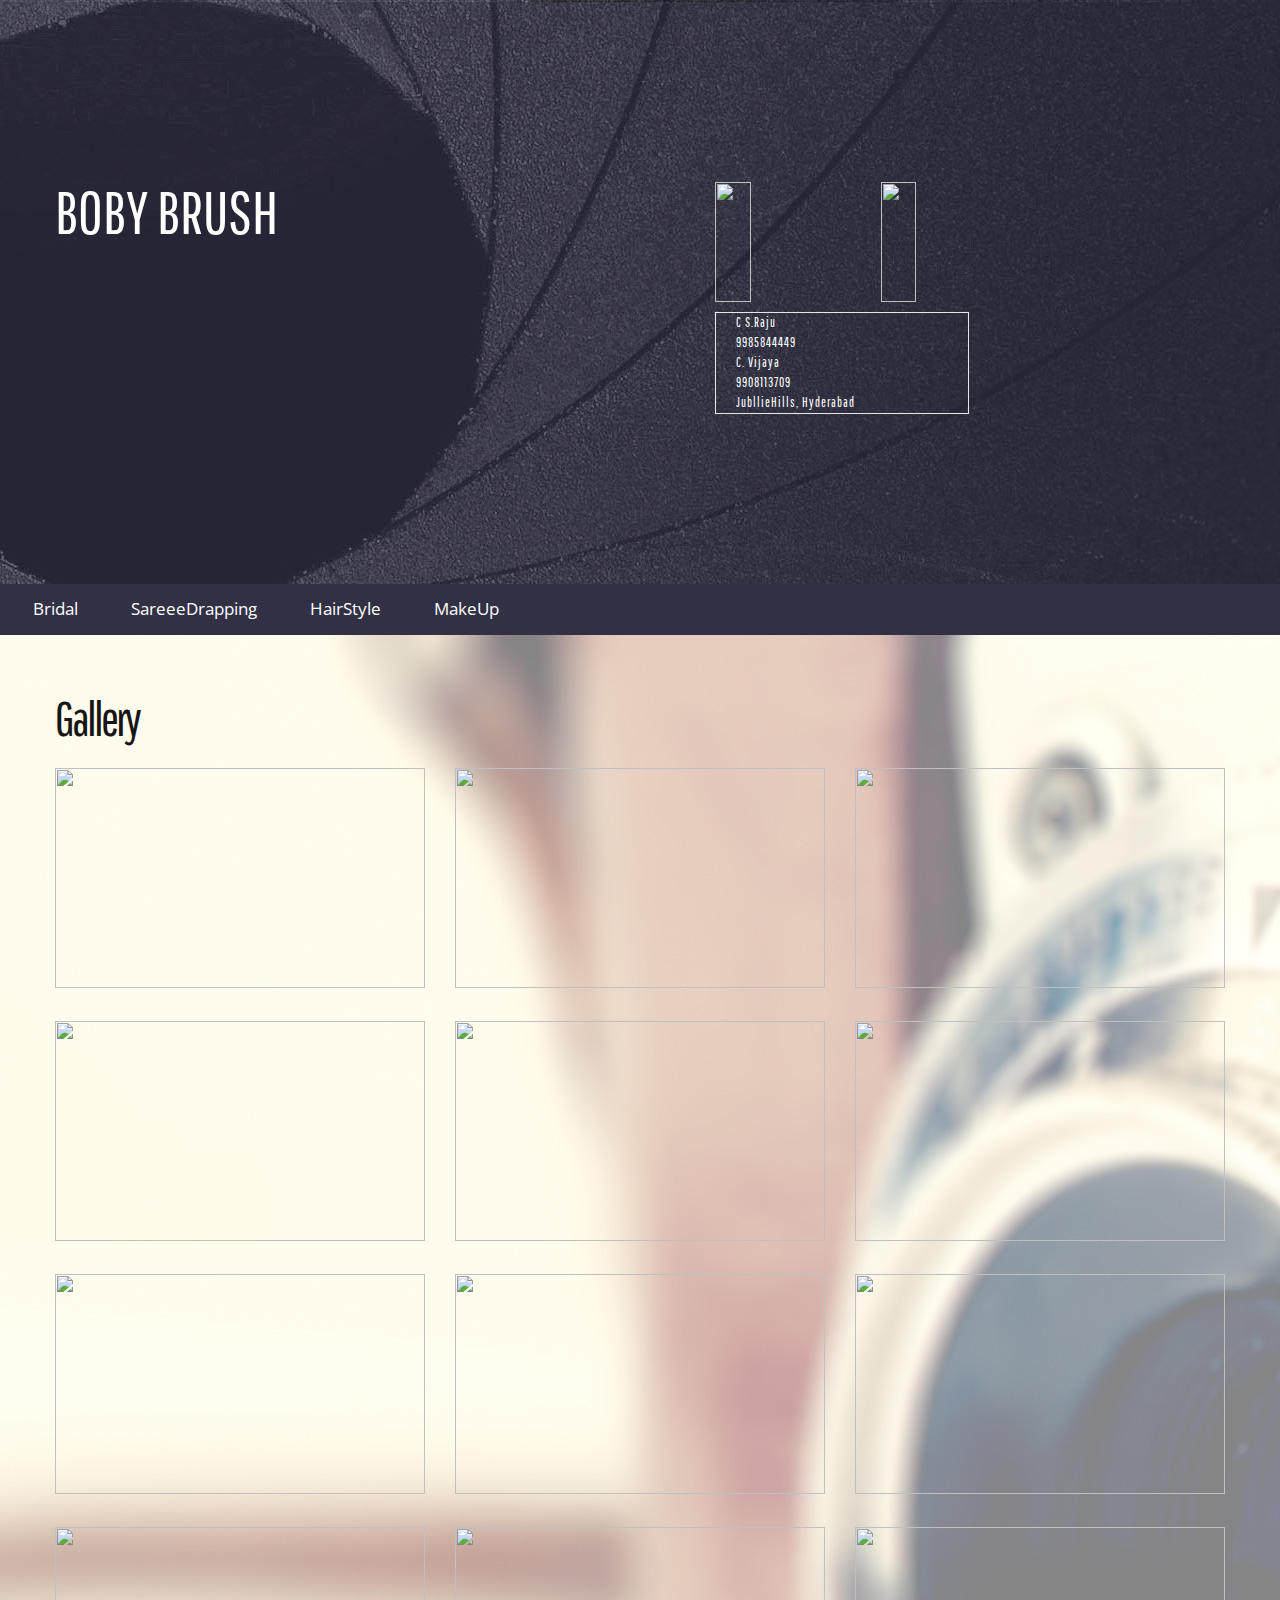
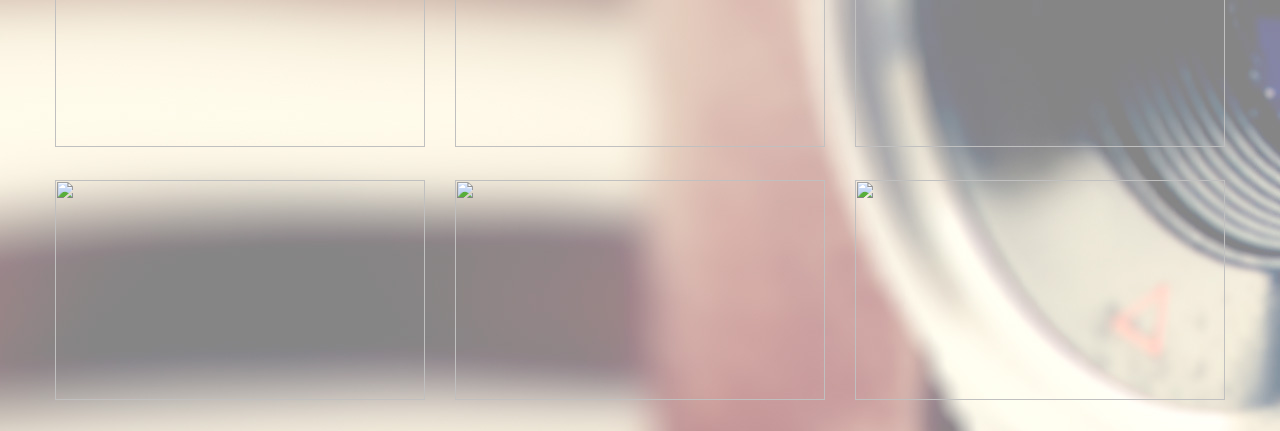
==== gallery.html @ f6bac2ec "update" ====
<!DOCTYPE html>
<html lang="en">
<head>
<title>Boby Brush</title>
<meta charset="utf-8">
<meta name = "format-detection" content = "telephone=no" />
<link rel="icon" href="images/favicon.ico">
<link rel="shortcut icon" href="images/favicon.ico" />
<link rel="stylesheet" href="css/touchTouch.css">

<link rel="stylesheet" href="css/style.css">
<script src="js/jquery.js"></script>
<script src="js/jquery-migrate-1.1.1.js"></script>
<script src="js/jquery.easing.1.3.js"></script>
<script src="js/script.js"></script> 
<script src="js/superfish.js"></script>
<script src="js/jquery.equalheights.js"></script>
<script src="js/jquery.mobilemenu.js"></script>
<script src="js/tmStickUp.js"></script>
<script src="js/jquery.ui.totop.js"></script>
<script src="js/touchTouch.jquery.js"></script>

<script>
 $(window).load(function(){
  <!-- $().UItoTop({ easingType: 'easeOutQuart' }); -->
  $('#stuck_container').tmStickUp({}); 
    $('.gallery .gall_item').touchTouch();
 }); 

</script>

<style >
@media (min-width: 900px) {
  .menubar {
    font-size: 1.2em;
  }
}
.menubar {
  padding: 0.5em;
  <!-- background: #eee; -->
  min-height: 2em;
  line-height: 1em;
}
.menubar > ul {
  transition: max-height 0.25s linear;
}
.menubar ul {
  margin: 0;
  padding: 0;
  <!-- text-align: center; -->
}
.menubar li {
  transition: visibility .25s linear;
  display: inline-block;
  color:#ffffff;
  border: 1px solid #323045; 
  padding: .45em 1.1em;
  margin: 0 .3em;
  position: relative;
}
@media (min-width: 651px) {
  .menubar li ul {
    display: none;
    position: absolute;
    top: 100%;
    margin-top: 1px;
    left: -1px;
    right: -1px;
  }
  .menubar li:hover ul {
    display: block;
  }
  .menubar li li {
    margin: -1px 0 0 0;
    box-sizing: border-box;
    width: 100%;
  }
}
@media (max-width: 650px) {
  .menubar > ul {
    max-height: 0;
    overflow: hidden;
    margin: 0 3.5em 0 1em;
  }
  .menubar li {
    visibility: hidden;
    display: block;
    padding: 0.5em 0.6em;
    border: none;
  }
  .menubar li ul {
    margin-top: 0.5em;
    border-left: 1px solid #000;
  }
  .menubar .navbar-handle {
    display: block;
  }
  #navbar-checkbox:checked + .menubar ul {
    max-height: 300px;
  }
  #navbar-checkbox:checked + .menubar li {
    visibility: visible;
  }
  #navbar-checkbox:checked + .menubar .navbar-handle,
  #navbar-checkbox:checked + .menubar .navbar-handle:after,
  #navbar-checkbox:checked + .menubar .navbar-handle:before {
    border-color: #aaa;
  }
}
.navbar-checkbox {
  display: none;
}
.navbar-handle {
  display: none;
  cursor: pointer;
  position: relative;
  font-size: 45px;
  padding: .5em 0;
  height: 0;
  width: 1.66666667em;
  border-top: 0.13333333em solid;
}
.navbar-handle:before,
.navbar-handle:after {
  position: absolute;
  left: 0;
  right: 0;
  content: ' ';
  border-top: 0.13333333em solid;
}
.navbar-handle:before {
  top: 0.37777778em;
}
.navbar-handle:after {
  top: 0.88888889em;
}
.menubar {
  position: absolute;
  top: 0;
  left: 0;
  right: 0;
  background:#323045;
  min-height:25px;
}
.menubar .navbar-handle {
  position: absolute;
  font-size: 1.2em;
  top: 0.7em;
  right: 12px;
  z-index: 10;
}
</style>

<!--[if lt IE 8]>
 <div style=' clear: both; text-align:center; position: relative;'>
   <a href="http://windows.microsoft.com/en-US/internet-explorer/products/ie/home?ocid=ie6_countdown_bannercode">
     <img src="http://storage.ie6countdown.com/assets/100/images/banners/warning_bar_0000_us.jpg" border="0" height="42" width="820" alt="You are using an outdated browser. For a faster, safer browsing experience, upgrade for free today." />
   </a>
</div>
<![endif]-->
<!--[if lt IE 9]>
<script src="js/html5shiv.js"></script>
<link rel="stylesheet" media="screen" href="css/ie.css">
<![endif]-->
</head>

<body style="overflow-x:hidden;">
<!--==============================
              header
=================================-->
<header>
  <div class="header_top">
	<div class="container">
      <div class="row">
        <div class="grid_6">
          <h1 class="title-font"><a href="index.html"> BOBY BRUSH </a></h1>
        </div> 
		<div class="grid_6">
			<div class="grid_6">
				<div class="grid_6">
					<img style="width:25%;height:120px" src="http://googledrive.com/host/0B6tx7vmi_rpMfkw0blh6T3B3YUpQeHIwXzhiaUFUVEtDXzZPM3lPa1MtZEpoYnJlV21MSVk/raju.jpg" alt="">
					<img style="width:25%;height:120px;margin-left:20px" src="http://googledrive.com/host/0B6tx7vmi_rpMfkw0blh6T3B3YUpQeHIwXzhiaUFUVEtDXzZPM3lPa1MtZEpoYnJlV21MSVk/vijaya.jpg" alt="">
				</div>
				
			</div>
			
			<div class="grid_6" style="margin-top:10px;">
				<div class="grid_6 box-width" style="border:1px solid #e7e7e7;width:252px">
					<div style="padding-left:20px">
						<h4 style="font-size:13px;color:#ffffff;letter-spacing:1px;"> C S.Raju </h4>
						<h4 style="font-size:13px;color:#ffffff;letter-spacing:1px;"> 9985844449 </h4>
						<h4 style="font-size:13px;color:#ffffff;letter-spacing:1px;"> C. Vijaya </h4>
						<h4 style="font-size:13px;color:#ffffff;letter-spacing:1px;"> 9908113709 </h4>
						<h4 style="font-size:13px;color:#ffffff;letter-spacing:1px;"> JubllieHills, Hyderabad </h4>
					</div>
				</div>
				
			</div>

			<!-- <div class="grid_8">
				<div class="" style="margin:0 0 15px 0">
			      <img style="width:30%;height:100px" src="http://googledrive.com/host/0B5HhJyLwKi3xfjRhU2ZtYl96SXRRcUVjbVJxME14ZWlCSVJoZlFFZ0NIcmtBQWNzVEJwSmc/img1_1.jpg" alt="">
		        </div>
			</div> -->
        </div> 
		
		<!-- <div class="grid_6">
          <div class="grid_3">
			<div class="" style="margin:0 0 15px 0">
			   <img style="width:30%;height:100px" src="http://googledrive.com/host/0B5HhJyLwKi3xfjRhU2ZtYl96SXRRcUVjbVJxME14ZWlCSVJoZlFFZ0NIcmtBQWNzVEJwSmc/img1_1.jpg" alt="">
		    </div>
		    <div class="" style="margin:0 0 15px 0">
			  <img style="width:30%;height:100px" src="http://googledrive.com/host/0B5HhJyLwKi3xfjRhU2ZtYl96SXRRcUVjbVJxME14ZWlCSVJoZlFFZ0NIcmtBQWNzVEJwSmc/img1_1.jpg" alt="">
		    </div>
		  </div>
		  <div class="grid_3">
			ajdjsadj
		  </div>
        </div> -->
		
      </div>
    </div>
  </div>
  
  <section id="stuck_container">
  <!--==============================
              Stuck menu
  =================================-->
    <div class="container">
      <div class="row">
        <div class="grid_12 ">
          <h1 class="logo">
            <a href="">
              
            </a>
          </h1>
          <input type="checkbox" id="navbar-checkbox" class="navbar-checkbox">
			<nav class="menubar">
			  <ul>
				<a href="index.html"><li>Bridal</li></a>
				<a href="sareedrapping.html"><li >SareeeDrapping</li></a>
				<a href="hairstyle.html"><li>HairStyle</li></a>
				<a href="makeup.html"><li>MakeUp</li></a>
				
			  </ul>
			  
			  <label for="navbar-checkbox" class="navbar-handle"></label>
			</nav>       
         <div class="clear"></div>  
        </div>
     </div> 
    </div> 
  </section>
</header>
<!--=====================
          Content
======================-->
<section id="content" class="gallery"><div class="ic"></div>
  <div class="container">
    <div class="row">
      <div class="grid_12">
        <h2>Gallery</h2>
      </div>
      <div class="grid_4">
        <div class="box">
          <a href="http://googledrive.com/host/0B6tx7vmi_rpMflJFUjZRNm1vQ21rSHdTNVNULWFaOVdYZVpmS0I2dkpHMkYySFN5eGpsNWs/1.jpg" class="gall_item">
			<img style="width:100%;height:220px" src="http://googledrive.com/host/0B6tx7vmi_rpMflJFUjZRNm1vQ21rSHdTNVNULWFaOVdYZVpmS0I2dkpHMkYySFN5eGpsNWs/1.jpg" alt=""><span></span>
          </a>
        </div>
      </div>
      <div class="grid_4">
        <div class="box">
          <a href="http://googledrive.com/host/0B6tx7vmi_rpMflJFUjZRNm1vQ21rSHdTNVNULWFaOVdYZVpmS0I2dkpHMkYySFN5eGpsNWs/2.jpg" class="gall_item">
			<img style="width:100%;height:220px" src="http://googledrive.com/host/0B6tx7vmi_rpMflJFUjZRNm1vQ21rSHdTNVNULWFaOVdYZVpmS0I2dkpHMkYySFN5eGpsNWs/2.jpg" alt=""><span></span>
          </a>
        </div>
      </div>
      <div class="grid_4">
        <div class="box">
          <a href="http://googledrive.com/host/0B6tx7vmi_rpMflJFUjZRNm1vQ21rSHdTNVNULWFaOVdYZVpmS0I2dkpHMkYySFN5eGpsNWs/3.jpg" class="gall_item">
			<img style="width:100%;height:220px" src="http://googledrive.com/host/0B6tx7vmi_rpMflJFUjZRNm1vQ21rSHdTNVNULWFaOVdYZVpmS0I2dkpHMkYySFN5eGpsNWs/3.jpg" alt=""><span></span>
          </a>
        </div>
      </div>
      <div class="grid_4">
        <div class="box">
          <a href="http://googledrive.com/host/0B6tx7vmi_rpMflJFUjZRNm1vQ21rSHdTNVNULWFaOVdYZVpmS0I2dkpHMkYySFN5eGpsNWs/4.jpg" class="gall_item">
			<img style="width:100%;height:220px" src="http://googledrive.com/host/0B6tx7vmi_rpMflJFUjZRNm1vQ21rSHdTNVNULWFaOVdYZVpmS0I2dkpHMkYySFN5eGpsNWs/4.jpg" alt=""><span></span>
          </a>
        </div>
      </div>
      <div class="grid_4">
        <div class="box">
          <a href="http://googledrive.com/host/0B6tx7vmi_rpMflJFUjZRNm1vQ21rSHdTNVNULWFaOVdYZVpmS0I2dkpHMkYySFN5eGpsNWs/5.jpg" class="gall_item">
			<img style="width:100%;height:220px" src="http://googledrive.com/host/0B6tx7vmi_rpMflJFUjZRNm1vQ21rSHdTNVNULWFaOVdYZVpmS0I2dkpHMkYySFN5eGpsNWs/5.jpg" alt=""><span></span>
          </a>
        </div>
      </div>
      <div class="grid_4">
        <div class="box">
          <a href="http://googledrive.com/host/0B6tx7vmi_rpMflJFUjZRNm1vQ21rSHdTNVNULWFaOVdYZVpmS0I2dkpHMkYySFN5eGpsNWs/6.jpg" class="gall_item">
			<img style="width:100%;height:220px" src="http://googledrive.com/host/0B6tx7vmi_rpMflJFUjZRNm1vQ21rSHdTNVNULWFaOVdYZVpmS0I2dkpHMkYySFN5eGpsNWs/6.jpg" alt=""><span></span>
          </a>
        </div>
      </div>
      <div class="grid_4">
        <div class="box">
          <a href="http://googledrive.com/host/0B6tx7vmi_rpMflJFUjZRNm1vQ21rSHdTNVNULWFaOVdYZVpmS0I2dkpHMkYySFN5eGpsNWs/7.jpg" class="gall_item">
			<img style="width:100%;height:220px" src="http://googledrive.com/host/0B6tx7vmi_rpMflJFUjZRNm1vQ21rSHdTNVNULWFaOVdYZVpmS0I2dkpHMkYySFN5eGpsNWs/7.jpg" alt=""><span></span>
          </a>
        </div>
      </div>
	  <div class="grid_4">
        <div class="box">
          <a href="http://googledrive.com/host/0B6tx7vmi_rpMflJFUjZRNm1vQ21rSHdTNVNULWFaOVdYZVpmS0I2dkpHMkYySFN5eGpsNWs/8.jpg" class="gall_item">
			<img style="width:100%;height:220px" src="http://googledrive.com/host/0B6tx7vmi_rpMflJFUjZRNm1vQ21rSHdTNVNULWFaOVdYZVpmS0I2dkpHMkYySFN5eGpsNWs/8.jpg" alt=""><span></span>
          </a>
        </div>
      </div>
	  <div class="grid_4">
        <div class="box">
          <a href="http://googledrive.com/host/0B6tx7vmi_rpMflJFUjZRNm1vQ21rSHdTNVNULWFaOVdYZVpmS0I2dkpHMkYySFN5eGpsNWs/9.jpg" class="gall_item">
			<img style="width:100%;height:220px" src="http://googledrive.com/host/0B6tx7vmi_rpMflJFUjZRNm1vQ21rSHdTNVNULWFaOVdYZVpmS0I2dkpHMkYySFN5eGpsNWs/9.jpg" alt=""><span></span>
          </a>
        </div>
      </div>
	  <div class="grid_4">
        <div class="box">
          <a href="http://googledrive.com/host/0B6tx7vmi_rpMfnhZTTNyaFZyY1Jra1pkQTNnbkxWZHFDbk13U1hjR3B2SzZuZG40UnR5S0k/1.jpg" class="gall_item">
			<img style="width:100%;height:220px" src="http://googledrive.com/host/0B6tx7vmi_rpMfnhZTTNyaFZyY1Jra1pkQTNnbkxWZHFDbk13U1hjR3B2SzZuZG40UnR5S0k/1.jpg" alt=""><span></span>
          </a>
        </div>
      </div>
	  <div class="grid_4">
        <div class="box">
          <a href="http://googledrive.com/host/0B6tx7vmi_rpMfnhZTTNyaFZyY1Jra1pkQTNnbkxWZHFDbk13U1hjR3B2SzZuZG40UnR5S0k/2.jpg" class="gall_item">
			<img style="width:100%;height:220px" src="http://googledrive.com/host/0B6tx7vmi_rpMfnhZTTNyaFZyY1Jra1pkQTNnbkxWZHFDbk13U1hjR3B2SzZuZG40UnR5S0k/2.jpg" alt=""><span></span>
          </a>
        </div>
      </div>
	  <div class="grid_4">
        <div class="box">
          <a href="http://googledrive.com/host/0B6tx7vmi_rpMfnhZTTNyaFZyY1Jra1pkQTNnbkxWZHFDbk13U1hjR3B2SzZuZG40UnR5S0k/3.jpg" class="gall_item">
			<img style="width:100%;height:220px" src="http://googledrive.com/host/0B6tx7vmi_rpMfnhZTTNyaFZyY1Jra1pkQTNnbkxWZHFDbk13U1hjR3B2SzZuZG40UnR5S0k/3.jpg" alt=""><span></span>
          </a>
        </div>
      </div>
	  <div class="grid_4">
        <div class="box">
          <a href="http://googledrive.com/host/0B6tx7vmi_rpMfnhZTTNyaFZyY1Jra1pkQTNnbkxWZHFDbk13U1hjR3B2SzZuZG40UnR5S0k/4.jpg" class="gall_item">
			<img style="width:100%;height:220px" src="http://googledrive.com/host/0B6tx7vmi_rpMfnhZTTNyaFZyY1Jra1pkQTNnbkxWZHFDbk13U1hjR3B2SzZuZG40UnR5S0k/4.jpg" alt=""><span></span>
          </a>
        </div>
      </div>
	  <div class="grid_4">
        <div class="box">
          <a href="http://googledrive.com/host/0B6tx7vmi_rpMfk8zRlMtVklFX2IwMEhBTjZOS3YwNEk2bmJUMjhYMVVobVlaM2VZczJBcEk/5.jpg" class="gall_item">
			<img style="width:100%;height:220px" src="http://googledrive.com/host/0B6tx7vmi_rpMfk8zRlMtVklFX2IwMEhBTjZOS3YwNEk2bmJUMjhYMVVobVlaM2VZczJBcEk/5.jpg" alt=""><span></span>
          </a>
        </div>
      </div>
	  <div class="grid_4">
        <div class="box">
          <a href="http://googledrive.com/host/0B6tx7vmi_rpMfk8zRlMtVklFX2IwMEhBTjZOS3YwNEk2bmJUMjhYMVVobVlaM2VZczJBcEk/6.jpg" class="gall_item">
			<img style="width:100%;height:220px" src="http://googledrive.com/host/0B6tx7vmi_rpMfk8zRlMtVklFX2IwMEhBTjZOS3YwNEk2bmJUMjhYMVVobVlaM2VZczJBcEk/6.jpg" alt=""><span></span>
          </a>
        </div>
      </div>
	  
    </div>
  </div>
</section>


</body>
</html>
---- css/touchTouch.css ----
/* The gallery overlay */

#galleryOverlay{
	width:100%;
	height:100%;
	position:fixed;
	top:0;
	left:0;
	opacity:0;
	z-index:100000;
	background-color:#222;
	background-color:rgba(0,0,0,0.8);
	overflow:hidden;
	display:none;
	
	-moz-transition:opacity 1s ease;
	-webkit-transition:opacity 1s ease;
	transition:opacity 1s ease;
}

/* This class will trigger the animation */

#galleryOverlay.visible{
	opacity:1;
}

#gallerySlider{
	height:100%;
	
	left:0;
	top:0;
	
	width:100%;
	white-space: nowrap;
	position:absolute;
	
	-moz-transition:left 0.4s ease;
	-webkit-transition:left 0.4s ease;
	transition:left 0.4s ease;
}

#gallerySlider .placeholder{
	background: url("../images/preloader.gif") no-repeat center center;
	height: 100%;
	line-height: 1px;
	text-align: center;
	width:100%;
	display:inline-block;
}

/* The before element moves the
 * image halfway from the top */

#gallerySlider .placeholder:before{
	content: "";
	display: inline-block;
	height: 50%;
	width: 1px;
	margin-right:-1px;
}

#gallerySlider .placeholder img{
	display: inline-block;
	max-height: 80%;
	max-width: 80%;
	width: auto !important;
	vertical-align: middle;
}

#gallerySlider.rightSpring{
	-moz-animation: rightSpring 0.3s;
	-webkit-animation: rightSpring 0.3s;
}

#gallerySlider.leftSpring{
	-moz-animation: leftSpring 0.3s;
	-webkit-animation: leftSpring 0.3s;
}

/* Firefox Keyframe Animations */

@-moz-keyframes rightSpring{
	0%{		margin-left:0px;}
	50%{	margin-left:-30px;}
	100%{	margin-left:0px;}
}

@-moz-keyframes leftSpring{
	0%{		margin-left:0px;}
	50%{	margin-left:30px;}
	100%{	margin-left:0px;}
}

/* Safari and Chrome Keyframe Animations */

@-webkit-keyframes rightSpring{
	0%{		margin-left:0px;}
	50%{	margin-left:-30px;}
	100%{	margin-left:0px;}
}

@-webkit-keyframes leftSpring{
	0%{		margin-left:0px;}
	50%{	margin-left:30px;}
	100%{	margin-left:0px;}
}

/* Arrows */

#prevArrow,#nextArrow{
	border:none;
	text-decoration:none;
	background:url('../images/arrowws.png') no-repeat;
	opacity:0.5;
	cursor:pointer;
	position:absolute;
	width:43px;
	height:58px;
	
	top:50%;
	margin-top:-29px;
	
	-moz-transition:opacity 0.2s ease;
	-webkit-transition:opacity 0.2s ease;
	transition:opacity 0.2s ease;
}

#prevArrow:hover, #nextArrow:hover{
	opacity:1;
}

#prevArrow{
	background-position:left top;
	left:40px;
}

#nextArrow{
	background-position:right top;
	right:40px;
}
---- css/style.css ----
@import '../css/grid.css';
@import '../css/font-awesome.css';
@import url(//fonts.googleapis.com/css?family=Open+Sans:400);
@import url(//fonts.googleapis.com/css?family=Open+Sans:700);
@import url(//fonts.googleapis.com/css?family=Open+Sans:300);
@import url(//fonts.googleapis.com/css?family=Open+Sans:300italic);
@import url(//fonts.googleapis.com/css?family=Pathway+Gothic+One);
@import url(//fonts.googleapis.com/css?family=Dosis:400);
@import url(//fonts.googleapis.com/css?family=Dosis:300);
.navigation {
  z-index: 999;
  position: relative;
  padding: 5px 0 0;
  float: right;
  font-family: 'Dosis', sans-serif;
}
.navigation .sf-menu {
  z-index: 990;
  text-align: center;
  position: relative;
}
.navigation nav {
  position: relative;
  padding: 0;
}
.select-menu {
  display: none !important;
}
.sf-menu ul {
  position: absolute;
  top: -999px;
  display: none;
}
.sf-menu > li > ul > li {
  float: none;
  position: static;
}
.sf-menu > li {
  float: left;
  font-weight: 300;
  position: relative;
  font-size: 24px;
  line-height: 48px;
  letter-spacing: -1px;
}
.sf-menu > li + li {
  margin-left: 36px;
}
.sf-menu > li + li:after {
  content: '';
  background: url(../images/menu_sep.png) 0 0 no-repeat;
  height: 5px;
  width: 5px;
  position: absolute;
  left: -20px;
  top: 10px;
}
.sf-menu > li > a {
  position: relative;
  color: #ffffff;
  text-align: center;
}
.sf-menu > li > a.sf-with-ul:after {
  content: '';
  position: absolute;
  width: 5px;
  bottom: 15px;
  left: 50%;
  bottom: -5px;
  pointer-events: none;
  z-index: 999;
  width: 0;
  height: 0;
  border-style: solid;
  border-width: 3px 3px 0 3px;
  border-color: #fff transparent transparent transparent;
}
.sf-menu > li.sfHover > a,
.sf-menu > li.current > a,
.sf-menu > li > a:hover {
  color: #e8e6b9;
}
/*==================================RESPONSIVE LAYOUTS===============================================*/
@media only screen and (max-width: 767px) {
  .navigation {
    float: none !important;
    padding: 10px 0px 10px !important;
    clear: both;
    margin: 0;
    width: auto;
    min-height: 0px;
  }
  .navigation nav {
    border: none !important;
    float: none !important;
    font: 12px/15px Arial, Helvetica, sans-serif;
    text-transform: uppercase;
    color: #927c67;
    margin: 0 auto;
    padding-left: 0 !important;
  }
  .navigation nav ul {
    border: none;
  }
  .sf-menu {
    display: none !important;
    float: none;
  }
  .select-menu {
    font: 12px/15px Arial, Helvetica, sans-serif;
    color: #202020;
    width: 100%;
    margin: 0 auto;
    float: none;
    outline: none;
    display: block !important;
    border: 2px solid #fff ;
  }
}
#stuck_container {
  -webkit-transition: all 0.4s ease;
  -moz-transition: all 0.4s ease;
  -ms-transition: all 0.4s ease;
  -o-transition: all 0.4s ease;
  transition: all 0.4s ease;
  z-index: 998 !important;
  padding-bottom: 7px;
}
#stuck_container .isStuck {
  -webkit-transition: all 0.2s ease;
  -moz-transition: all 0.2s ease;
  -ms-transition: all 0.2s ease;
  -o-transition: all 0.2s ease;
  transition: all 0.2s ease;
}
#stuck_container .isStuck .menuBox {
  margin: 0;
  -webkit-transition: 0.4s ease;
  transition: 0.4s ease;
}
@media only screen and (min-width: 979px) {
  .isStuck {
    background-color: #000;
    box-shadow: 0 5px 5px rgba(0, 0, 0, 0.15);
  }
}
@media only screen and (max-width: 979px) {
  #stuck_container {
    position: relative !important;
    box-shadow: none;
  }
  .pseudoStickyBlock {
    height: 0 !important;
  }
}
html {
  width: 100%;
}
a[href^="tel:"] {
  color: inherit;
  text-decoration: none;
}
sss * {
  -webkit-text-size-adjust: none;
}
body {
  position: relative;
  background: #323045;
  color: #585555;
  font: 14px/20px 'Open Sans', sans-serif;
}
.ic {
	border:0;
	float:right;
	background:#fff;
	color:#f00;
	width:50%;
	line-height:10px;
	font-size:10px;
	margin:-220% 0 0 0;
	overflow:hidden;
	padding:0
}
strong {
  font-weight: 700;
}
address {
  font-style: normal;
}
p {
  margin-bottom: 20px;
}
p.offset__1 {
  margin-bottom: 38px;
}
p.offset__2 {
  margin-bottom: 16px;
}
input,
textarea {
  border-radius: 0 !important;
  outline: none !important;
  -webkit-appearance: none;
}
img {
  max-width: 100%;
}
/****Heads****/
h1,
h2,
h3,
h4,
h5,
h6 {
  font-weight: 400;
  color: #171616;
  font-family: 'Pathway Gothic One', sans-serif;
}
h2 {
  font-size: 48px;
  line-height: 48px;
  letter-spacing: -3px;
  word-spacing: 7px;
  padding-top: 92px;
  word-spacing: 1px;
  margin-bottom: 24px;
}
h3 {
  font-size: 36px;
  line-height: 48px;
  letter-spacing: -2px;
  margin-bottom: 22px;
  padding-top: 80px;
}
/****Lists****/
ul {
  padding: 0;
  margin: 0;
  list-style: none;
}
.list-1 {
  padding-top: 4px;
}
.list-1 li {
  position: relative;
  letter-spacing: -2px;
  font-size: 24px;
  line-height: 20px;
}
.list-1 li a {
  display: block;
  position: relative;
  padding: 13px 30px 18px 60px;
  color: #323045;
}
.list-1 li a .fa {
  font-size: 20px;
  position: absolute;
  left: 20px;
  top: 17px;
  right: auto;
  -webkit-transition: 0.5s ease;
  transition: 0.5s ease;
}
.list-1 li a:hover {
  color: #e8e6b9;
}
.list-1 li a:hover .fa {
  left: 90%;
}
.list-1 li:nth-child(even) {
  background-color: #88858a;
}
.list-1 li span {
  position: absolute;
  background-color: #333146;
  top: 0;
  bottom: 0;
  left: 0;
  width: 0;
  -webkit-transition: width 0.5s ease;
  transition: width 0.5s ease;
}
.list-1 li:hover span {
  width: 100%;
}
/****Links****/
a {
  text-decoration: none;
  color: inherit;
  outline: none;
  -webkit-transition: 0.5s ease;
  transition: 0.5s ease;
}
a:hover {
  color: #323045;
}
.btn {
  font: 18px/20px 'Dosis', sans-serif;
  color: #323045;
  border: 1px solid #000;
  display: inline-block;
  padding: 0px 25px 5px;
  margin-top: 16px;
}
.btn:hover {
  background-color: #ffffff;
  border-color: #eee;
}
/****classes****/
.mb0 {
  margin-bottom: 0px !important;
}
.m0 {
  margin: 0 !important;
}
.pad0 {
  padding: 0 !important;
}
.img_inner {
  max-width: 100%;
  -webkit-box-sizing: border-box;
  -moz-box-sizing: border-box;
  box-sizing: border-box;
  margin-bottom: 18px;
  margin-top: 4px;
}
.img_inner.fleft {
  float: left;
  width: auto !important;
  margin-right: 30px;
  margin-bottom: 0px;
}
.img_inner.fleft.noresize {
  margin-right: 20px;
  margin-top: 4px;
}
.img_inner.img_fright {
  position: relative;
  top: 7px;
  float: right;
  margin-left: 20px;
  margin-bottom: 40px;
}
.oh {
  overflow: hidden;
}
.fwn {
  font-weight: normal;
}
.fright {
  float: right !important;
}
.upp {
  text-transform: uppercase;
}
.alright {
  text-align: right;
}
.ta__center {
  text-align: center;
}
.ta__left {
  text-align: left;
}
.td__underline {
  text-decoration: underline;
}
.ta__right {
  text-align: right;
}
.fw_med {
  font-weight: 500;
}
.wrapper,
.extra_wrapper {
  overflow: hidden;
}
.clear {
  float: none !important;
  clear: both;
}
.oh {
  overflow: hidden;
}
.nowrap {
  white-space: nowrap;
}
.rel {
  position: relative;
}
/*header*/
header {
  color: #e6e5e5;
  display: block;
  position: relative;
  z-index: 999;
  background: url(../images/slide.jpg) center 0 no-repeat;
}
header .rel {
  z-index: 999;
}
header h1 {
  text-transform: uppercase;
  color: #ffffff;
  z-index: 999;
  font-size: 60px;
  line-height: 59px;
  margin-bottom: 8px;
  letter-spacing: normal;
}
header h1 a {
  display: block;
  -webkit-transition: 0s ease;
  transition: 0s ease;
}
header h1 a:hover {
  color: #ffffff;
}
header h1.logo {
  float: left;
  padding-top: 11px;
  margin-bottom: 0;
  font-size: 36px;
  line-height: 36px;
}
header .header_top {
  letter-spacing: -1px;
  /* font: 300 30px/48px 'Dosis', sans-serif; */
  padding: 182px 0 170px;
  background: url(../images/slider.jpg) center 0 no-repeat;
}
/****Content****/
#content {
  background-color: #ffffff;
  /* padding-bottom: 93px; */
  background: #fffced url(../images/content_img.jpg) center 0 no-repeat fixed;
}
/****Non suppage set****/
.page1 h2 {
  padding-top: 92px;
  margin-bottom: 28px;
}
.page1 #content {
  /* padding-bottom: 95px; */
  padding-bottom: 0px;
}
.page1 h3 {
  /*padding-top: 84px;*/
  padding-top: 0px;
  margin-bottom: 18px;
}
.page1 h3.head__1 {
  padding-top: 81px;
  margin-bottom: 19px;
}
/****Blocks****/
.time-1 {
  position: relative;
  top: -2px;
  display: block;
  float: left;
  color: #323045;
  font-size: 30px;
  font-weight: normal;
  line-height: 30px;
  min-width: 103px;
  margin-bottom: 10px;
}
.shuffle-me {
  margin-bottom: 34px;
  position: relative;
}
.shuffle-me .info {
  display: block;
  position: absolute;
  left: 0;
  right: 0;
  top: 0;
  bottom: 0;
}
.shuffle-me.offset__1 {
  margin-bottom: 21px;
}
.socials {
  margin-bottom: 14px;
}
.socials li {
  padding-top: 12px;
  font-size: 18px;
  font-weight: 300;
  overflow: hidden;
}
 .fa {
  font-size: 18px;
  line-height: 44px;
  display: block;
  width: 44px;
  height: 44px;
  background-color: #323045;
  border-radius: 500px;
  color: #ffffff;
  text-align: center;
  float: left;
  margin-right: 21px;
  position: relative;
  top: -8px;
}
.socials li .fa.fa-youtube {
  font-size: 24px;
}
.socials li a:hover {
  text-decoration: underline;
}
.socials li + li {
  margin-top: 24px;
}
.bq_1 {
  overflow: hidden;
}
.bq_1 .bq_title {
  font-style: italic;
  font-size: 24px;
  color: #323045;
  line-height: 48px;
  padding-top: 11px;
}
.bq_1 .clear {
  height: 12px;
}
.block-1 .fa {
  display: block;
  border-radius: 500px;
  color: #ffffff;
  background-color: #323045;
  font-size: 48px;
  line-height: 114px;
  width: 114px;
  height: 114px;
  text-align: center;
  margin: 0 auto 17px;
}
.block-1 .block-1_title {
  text-align: center;
  font-weight: 300;
  font-size: 24px;
  line-height: 48px;
  color: #323045;
  margin-bottom: 16px;
}
.block-1 .btn {
  margin-top: 28px;
}
/****Gallery****/
.box {
  position: relative;
  margin-top: 2px;
  margin-bottom: 31px;
  /* padding-bottom: 68px; */
  overflow: hidden;
}
.box .gall_item {
  position: relative;
  display: block;
}
.box .gall_item img {
  width: 100%;
}
.box .gall_item span {
  -webkit-transition: background-position 0.5s ease;
  transition: background-position 0.5s ease;
  position: absolute;
  display: block;
  left: 0;
  top: 0;
  width: 100%;
  height: 100%;
  background: url(../images/magnifyer.png) center -100px no-repeat;
}
.box .gall_item:hover span {
  background-position: center center;
}
.box .box_bot {
  background-color: #323045;
  color: #ffffff;
  position: absolute;
  left: 0;
  right: 0;
  bottom: 0;
  padding: 7px 26px;
  top: 207px;
  -webkit-transition: 0.5s ease;
  transition: 0.5s ease;
}
.box .box_bot .box_bot_title {
  padding-left: 18px;
  font-size: 24px;
  line-height: 48px;
  font-weight: 300;
  letter-spacing: -1px;
  margin-bottom: 19px;
}
.box .box_bot .btn {
  margin-top: 0;
  border-color: #e8e6b9;
  color: #e8e6b9;
}
.box .box_bot .btn:hover {
  color: #323045;
  border-color: #ffffff;
}
.box .box_bot:hover {
  top: 0;
}
.box .box_bot:hover .box_bot_title {
  color: #e8e6b9;
}
.blog .btn {
  margin-top: 28px;
  margin-bottom: 31px;
}
.blog table {
  border-color: #000;
  border-top: 1px solid rgba(50, 48, 69, 0.49);
  width: 100%;
  line-height: 40px;
  position: relative;
  top: 2px;
}
.blog table tr {
  border-color: #000;
  border-bottom: 1px solid rgba(50, 48, 69, 0.49);
}
.blog table .fa {
  font-size: 20px;
  color: #323045;
  min-width: 24px;
  margin-right: 20px;
  line-height: 40px;
}
.blog table td + td .fa {
  margin-right: 5px;
}
.blog table td:first-child {
  width: 278px;
}
.blog table td + td + td {
  text-align: right;
}
.blog table td + td + td .fa {
  margin-right: 40px;
}
.blog + .blog {
  margin-top: 91px;
}
/****Separators****/
.sep-1 {
  height: 1px;
  position: relative;
  margin-top: 65px;
}
.sep-1:after {
  position: absolute;
  left: 188px;
  right: 188px;
  height: 1px;
  top: 0;
  background-color: #171616;
  content: '';
}
.sep-1.offset__1 {
  margin-top: 86px;
}
/****Text styles****/
.text1 {
  font-size: 24px;
  line-height: 48px;
  font-weight: 300;
  margin-bottom: 15px;
  letter-spacing: -1px;
}
.text1.tx__1 {
  font-size: 18px;
  line-height: 20px;
  font-weight: normal;
  margin-bottom: 22px;
  letter-spacing: normal;
}
.color1 {
  color: #323045;
}
.color1 a:hover,
a.color1:hover {
  color: #616070;
}
.color2 {
  color: #616070;
}
/****Map****/
.map {
  overflow: hidden;
  padding-top: 5px;
}
.map figure {
  position: relative;
  display: block;
  width: 100%;
  -webkit-box-sizing: border-box;
  -moz-box-sizing: border-box;
  box-sizing: border-box;
}
.map figure iframe {
  width: 100%;
  height: 399px;
  max-width: 100%;
}
.address1 {
  display: block;
  float: left;
}
.address1 + .address1 {
  margin-left: 70px;
}
.address1 dt {
  margin-bottom: 13px;
}
.address1 dd span {
  min-width: 144px;
  display: inline-block;
  text-align: left;
}
.address1 dd span.col1 {
  min-width: 0;
}
/**Footer**/
#footer {
  text-align: center;
  color: #ffffff;
  padding-bottom: 90px;
}
#footer h2 {
  padding-top: 85px;
  margin-bottom: 23px;
  color: #e3dfdf;
}
#footer .footer_phone {
  font-size: 24px;
}
#footer .sub-copy {
  padding-top: 37px;
  color: #6d6a6a;
}
#footer a:hover {
  color: #ffffff;
}
#footer .footer_mail {
  margin-top: 15px;
  display: inline-block;
  border: 1px solid #ffffff;
  font-size: 30px;
  line-height: 30px;
  padding: 9px 100px 16px;
}
#footer .footer_mail:hover {
  text-decoration: none;
  background-color: #fff;
  color: #323045;
}
#toTop {
  display: none;
  text-decoration: none;
  position: fixed;
  bottom: 40px;
  left: 51%;
  margin-left: 640px;
  overflow: hidden;
  border: none;
  border: 1px solid #ffffff;
  color: #ffffff;
  width: 72px;
  height: 66px;
  font-size: 30px;
  line-height: 65px;
  text-align: center;
  z-index: 20;
  -webkit-transition: color 0.5s ease;
  transition: color 0.5s ease;
  background-color: #323045;
}
#toTop:hover {
  outline: none;
  background-color: #000000;
}
/*==================================RESPONSIVE LAYOUTS===============================================*/
@media only screen and (max-width: 1199px) {
  .extra_wrapper {
    overflow: visible;
  }
  .box .box_bot {
    top: 168px;
  }
  .box .box_bot .box_bot_title {
    padding-left: 0;
  }
  .box p {
    display: none;
  }
  .list-1 li {
    font-size: 18px !important;
    letter-spacing: -1px;
  }
  .list-1 li a {
    padding-left: 40px;
  }
}
@media only screen and (max-width: 979px) {
  .shuffle-me img {
    width: 100%;
  }
  .box .box_bot {
    top: 132px;
  }
  .box .box_bot .box_bot_title {
    font-size: 20px;
  }
  .map figure,
  .map figure iframe,
  #form input,
  #form textarea,
  #form .success {
    width: 100% !important;
    float: none !important;
  }
  #form .success {
    -webkit-box-sizing: border-box;
    -moz-box-sizing: border-box;
    box-sizing: border-box;
  }
  .map figure {
    height: auto !important;
    margin-bottom: 15px;
  }
  .nowrap {
    white-space: normal;
  }
  .img_inner.fleft {
    margin-bottom: 20px;
  }
}
@media only screen and (max-width: 767px) {
  .address1 + .address1 {
    margin-left: 60px;
  }
  .box .box_bot {
    top: 235px;
  }
  .sep-1:after {
    left: 30px;
    right: 30px;
  }
  .img_inner,
  .img_inner.fleft,
  .img_inner.img_fright {
    width: 100% !important;
    float: none !important;
    margin-right: 0 !important;
    margin-left: 0 !important;
    margin-bottom: 20px !important;
    margin-top: 30px;
  }
  .img_inner img,
  .img_inner.fleft img,
  .img_inner.img_fright img {
    width: 100%;
  }
  header h1 {
    position: static !important;
    margin-bottom: 20px;
    float: none;
    left: 0;
  }
  header h1 a {
    margin: 0 auto;
    width: 100%;
    display: block;
  }
  header h1 a img {
    display: block;
    margin: 0 auto;
  }
  header .header_top {
    font-size: 18px;
    line-height: 22px;
    padding-top: 20px;
    padding-bottom: 20px;
  }
  header .header_top h1 {
    margin-bottom: 0px;
    font-size: 30px;
    line-height: 32px;
  }
  .map figure iframe {
    height: 300px;
  }
  .content .noresize {
    width: auto !important;
    float: left !important;
    margin-right: 20px !important;
    margin-top: 4px !important;
  }
  .none {
    clear: both;
  }
  .footer_mail {
    font-size: 16px !important;
  }
  .block-1 {
    margin-bottom: 40px;
  }
}
@media only screen and (max-width: 479px) {
  .box .box_bot {
    top: 151px;
  }
  .footer_mail {
    font-size: 16px !important;
    padding-left: 15px !important;
    padding-right: 15px !important;
  }
}
---- css/ie.css ----
/*.block1_count {
	behavior: url(js/PIE.htc);
	position: relative;
}*/

body {
	min-width: 1120px;
}

#form .invalid .error-message, 
#form .empty .empty-message {
	display: block;

}

#form .error-message, 
#form .empty-message {
	display: none;
}

.support:hover img  {
	filter:progid:DXImageTransform.Microsoft.Alpha(opacity=40);
}


#contact-form .contact-form-loader  {
	display: none;
}

#contact-form.loading .contact-form-loader  {
	display: block;
}
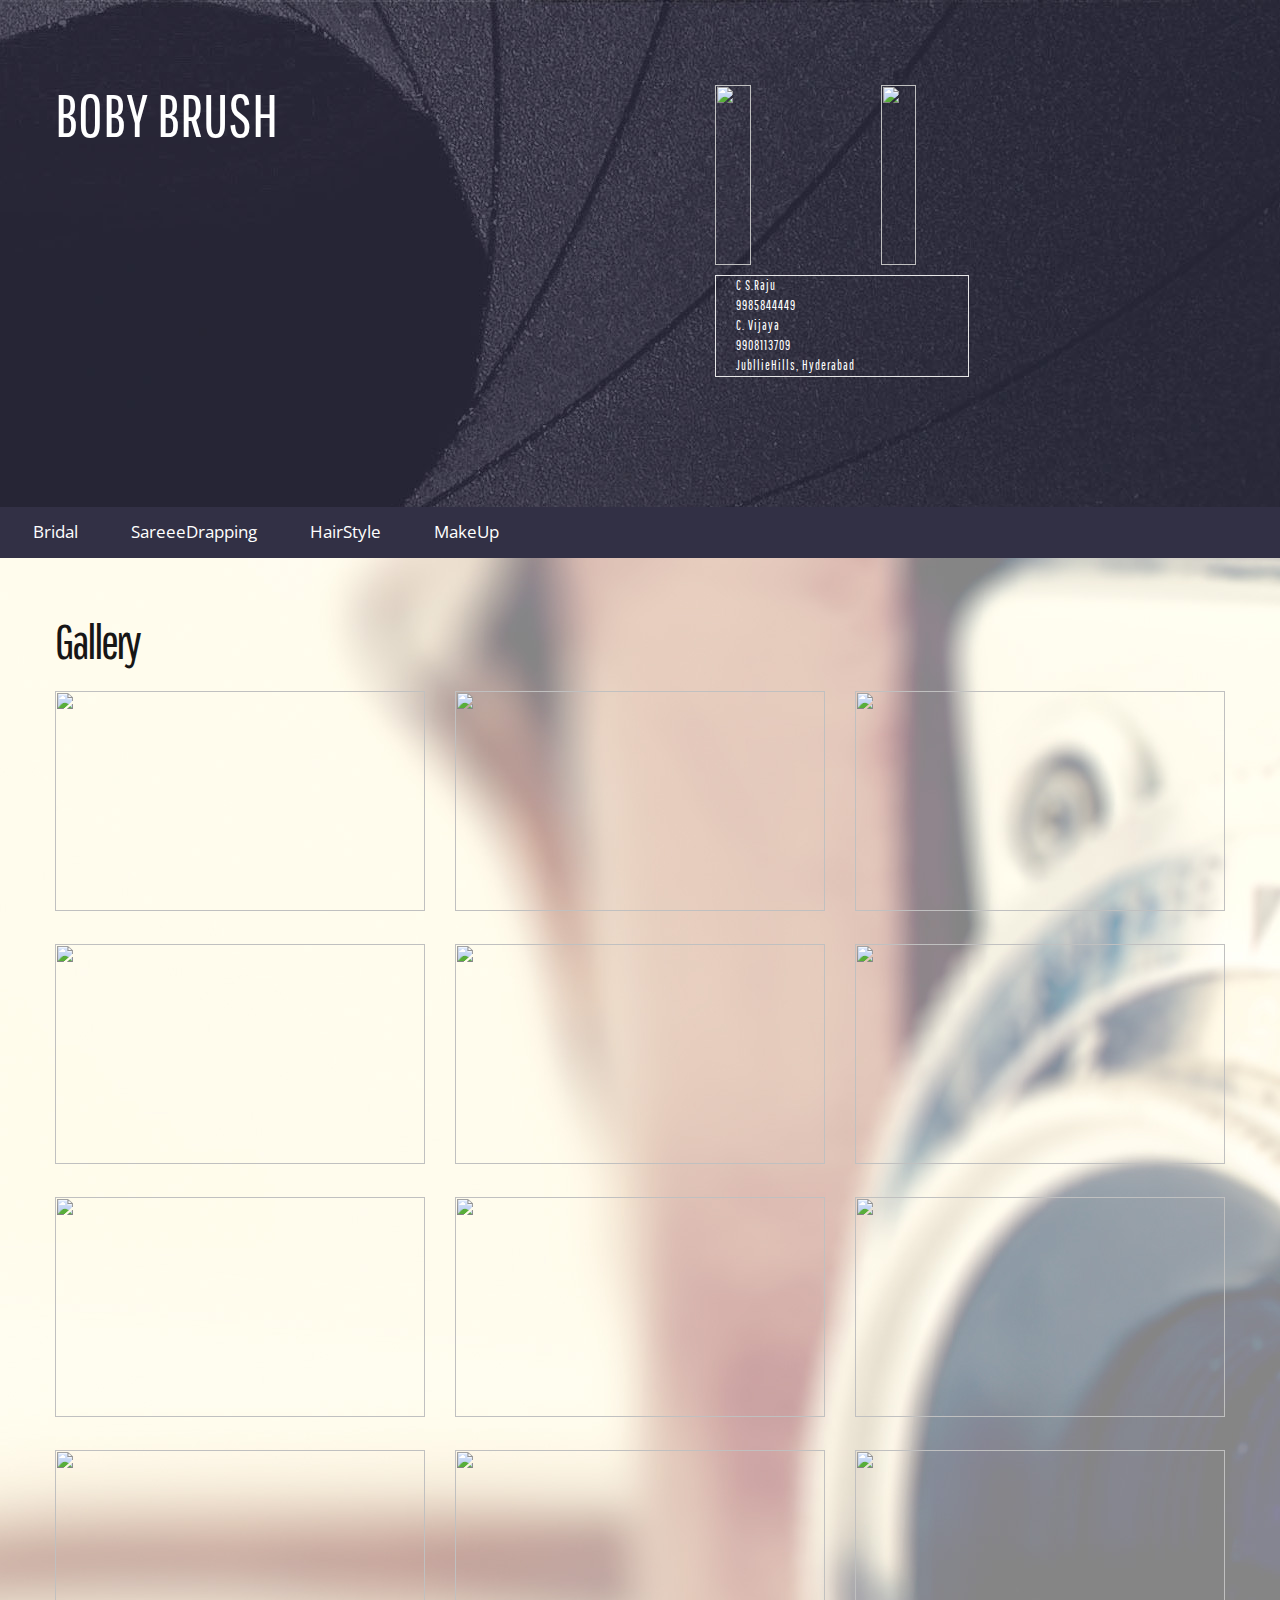
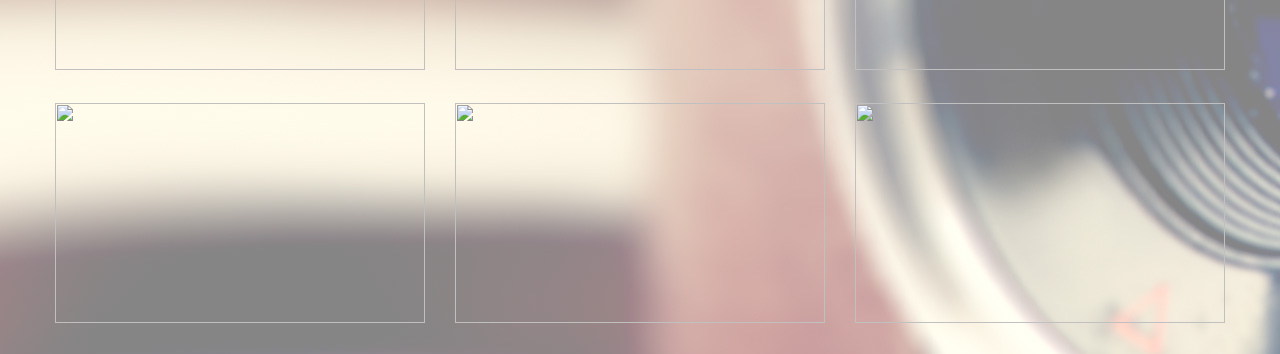
==== commit b8425954: "update" ====
--- a/gallery.html
+++ b/gallery.html
@@ -178,8 +178,8 @@
 		<div class="grid_6">
 			<div class="grid_6">
 				<div class="grid_6">
-					<img style="width:25%;height:120px" src="http://googledrive.com/host/0B6tx7vmi_rpMfkw0blh6T3B3YUpQeHIwXzhiaUFUVEtDXzZPM3lPa1MtZEpoYnJlV21MSVk/raju.jpg" alt="">
-					<img style="width:25%;height:120px;margin-left:20px" src="http://googledrive.com/host/0B6tx7vmi_rpMfkw0blh6T3B3YUpQeHIwXzhiaUFUVEtDXzZPM3lPa1MtZEpoYnJlV21MSVk/vijaya.jpg" alt="">
+					<img style="width:25%;height:180px" class="img1" src="http://googledrive.com/host/0B6tx7vmi_rpMfkw0blh6T3B3YUpQeHIwXzhiaUFUVEtDXzZPM3lPa1MtZEpoYnJlV21MSVk/raju.jpg" alt="">
+					<img style="width:25%;height:180px;margin-left:20px" class="img1" src="http://googledrive.com/host/0B6tx7vmi_rpMfkw0blh6T3B3YUpQeHIwXzhiaUFUVEtDXzZPM3lPa1MtZEpoYnJlV21MSVk/vijaya.jpg" alt="">
 				</div>
 				
 			</div>
--- a/css/style.css
+++ b/css/style.css
@@ -427,7 +427,7 @@
 header .header_top {
   letter-spacing: -1px;
   /* font: 300 30px/48px 'Dosis', sans-serif; */
-  padding: 182px 0 170px;
+  padding: 85px 0 130px;
   background: url(../images/slider.jpg) center 0 no-repeat;
 }
 /****Content****/
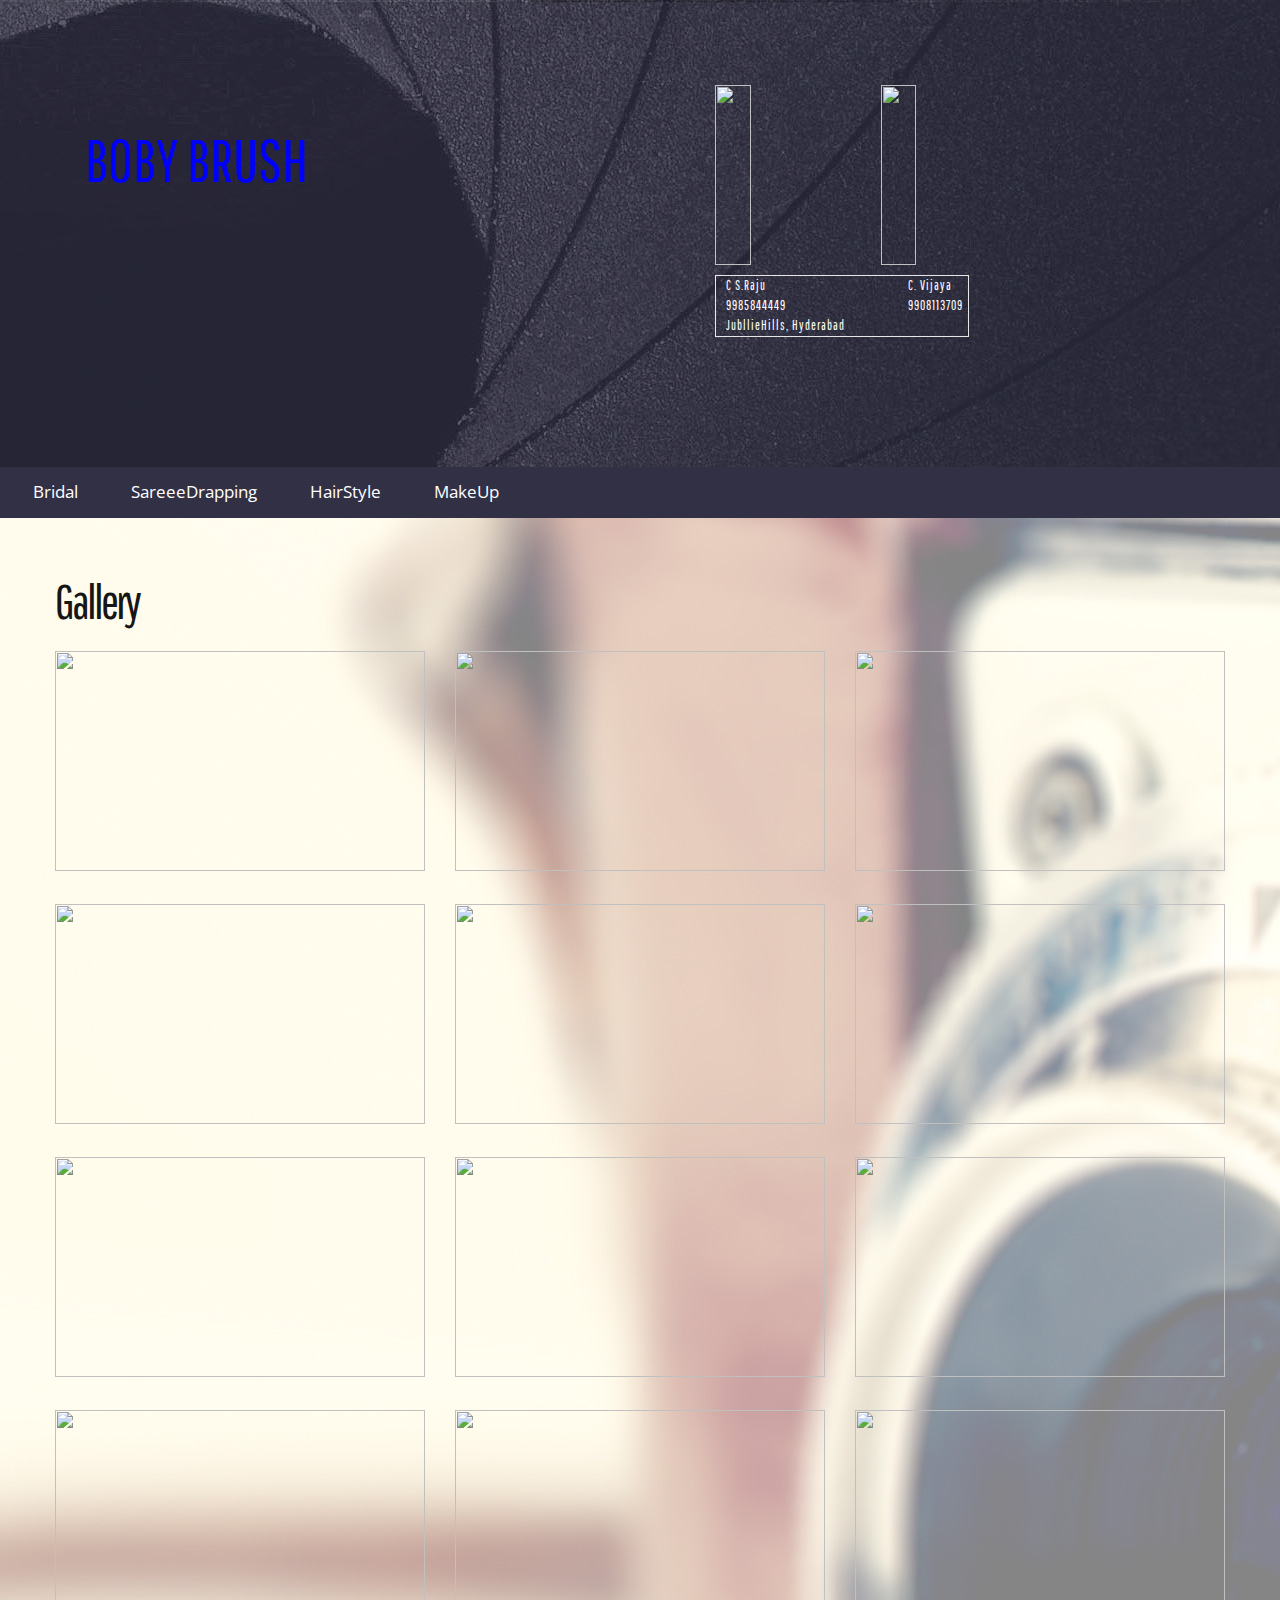
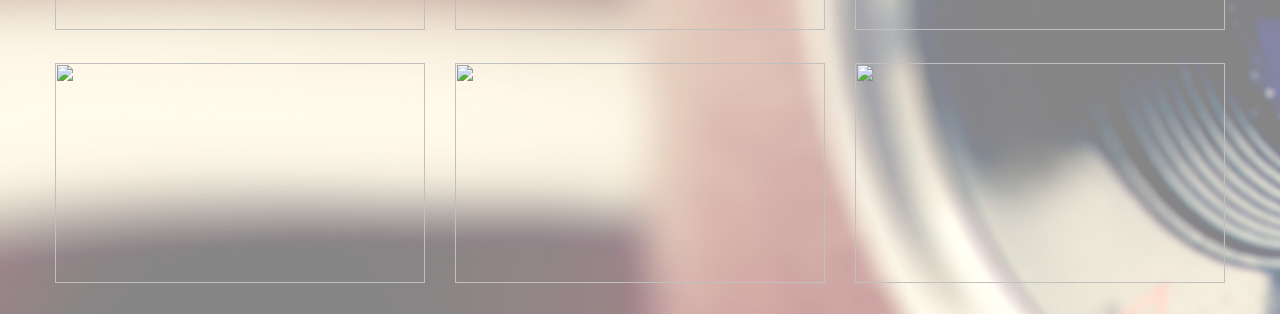
==== commit c348dfcc: "update" ====
--- a/gallery.html
+++ b/gallery.html
@@ -172,9 +172,10 @@
   <div class="header_top">
 	<div class="container">
       <div class="row">
-        <div class="grid_6">
-          <h1 class="title-font"><a href="index.html"> BOBY BRUSH </a></h1>
-        </div> 
+        <div class="grid_6 bac-image" style="background:url(http://googledrive.com/host/0B6tx7vmi_rpMfkw0blh6T3B3YUpQeHIwXzhiaUFUVEtDXzZPM3lPa1MtZEpoYnJlV21MSVk/logo.jpg) no-repeat;background-size:100%;height:251px">
+          <h1 class="title-font" style="padding:45px 30px 95px 30px;color:blue"> BOBY BRUSH </h1>
+		  <!-- <img style="width:25%;height:220px" src="http://googledrive.com/host/0B6tx7vmi_rpMfkw0blh6T3B3YUpQeHIwXzhiaUFUVEtDXzZPM3lPa1MtZEpoYnJlV21MSVk/logo.jpg" alt=""> -->
+        </div>  
 		<div class="grid_6">
 			<div class="grid_6">
 				<div class="grid_6">
@@ -186,11 +187,16 @@
 			
 			<div class="grid_6" style="margin-top:10px;">
 				<div class="grid_6 box-width" style="border:1px solid #e7e7e7;width:252px">
-					<div style="padding-left:20px">
-						<h4 style="font-size:13px;color:#ffffff;letter-spacing:1px;"> C S.Raju </h4>
-						<h4 style="font-size:13px;color:#ffffff;letter-spacing:1px;"> 9985844449 </h4>
-						<h4 style="font-size:13px;color:#ffffff;letter-spacing:1px;"> C. Vijaya </h4>
-						<h4 style="font-size:13px;color:#ffffff;letter-spacing:1px;"> 9908113709 </h4>
+					<div style="padding-left:10px">
+						<h4 style="font-size:13px;color:#ffffff;letter-spacing:1px;"> 
+							<span > C S.Raju  </span>
+							<span style="float:right;padding:0 16px 0 0px"> C. Vijaya </span>
+						</h4>
+						<h4 style="font-size:13px;color:#ffffff;letter-spacing:1px;"> 
+							<span > 9985844449 </span>
+							<span style="float:right;padding:0 5px 0 0px"> 9908113709 </span>
+						</h4>
+						
 						<h4 style="font-size:13px;color:#ffffff;letter-spacing:1px;"> JubllieHills, Hyderabad </h4>
 					</div>
 				</div>
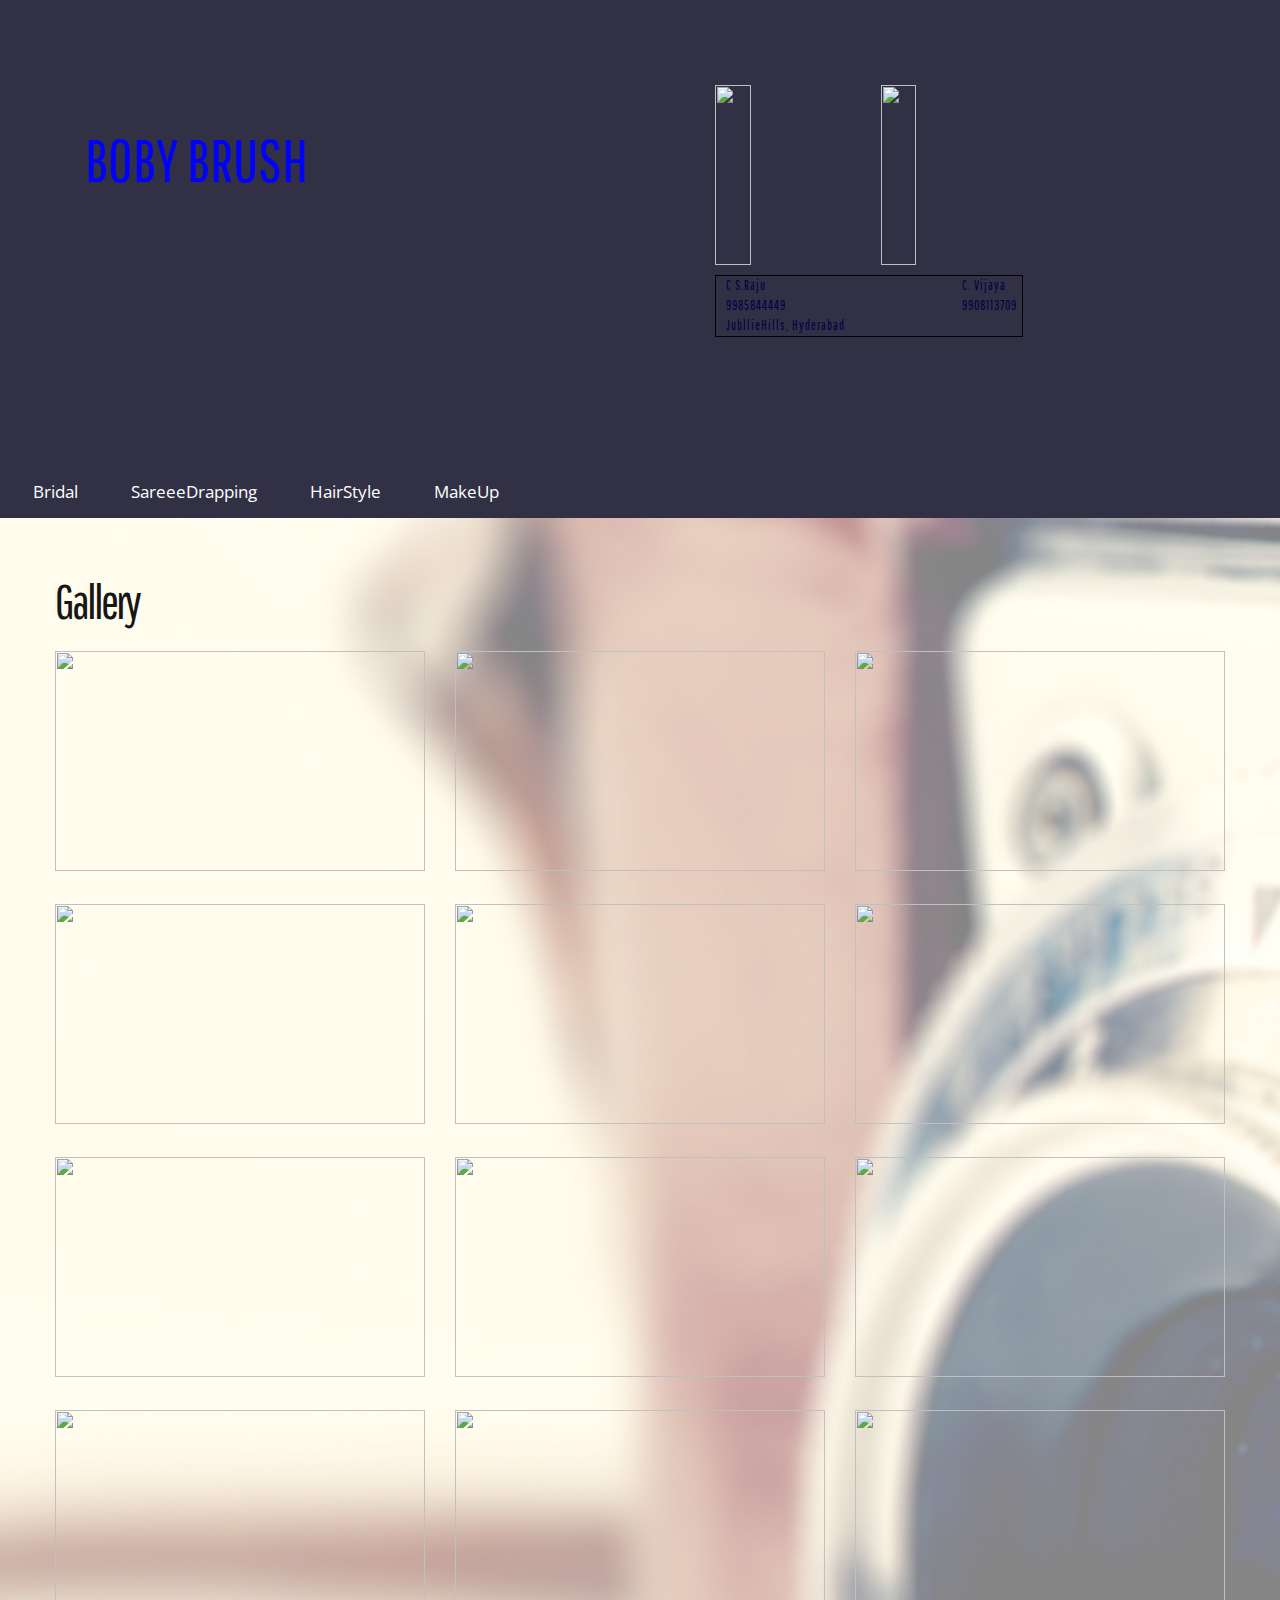
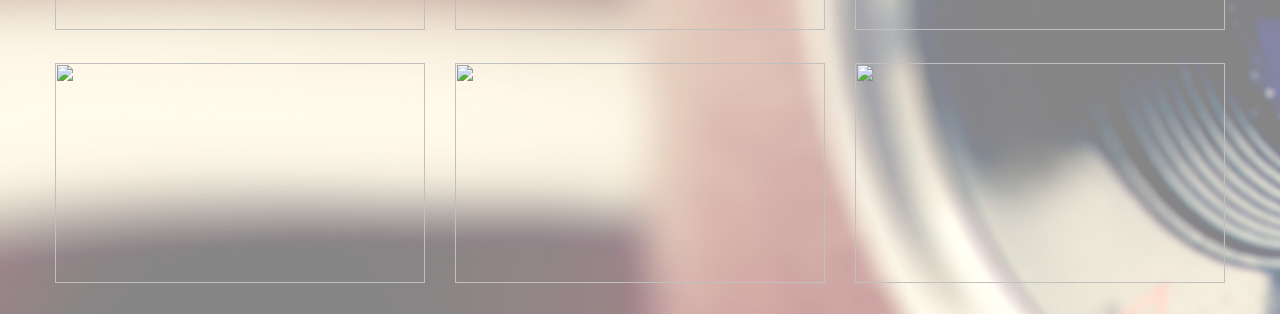
==== commit f9e91164: "update" ====
--- a/gallery.html
+++ b/gallery.html
@@ -172,7 +172,7 @@
   <div class="header_top">
 	<div class="container">
       <div class="row">
-        <div class="grid_6 bac-image" style="background:url(http://googledrive.com/host/0B6tx7vmi_rpMfkw0blh6T3B3YUpQeHIwXzhiaUFUVEtDXzZPM3lPa1MtZEpoYnJlV21MSVk/logo.jpg) no-repeat;background-size:100%;height:251px">
+        <div class="grid_6 bac-image" >
           <h1 class="title-font" style="padding:45px 30px 95px 30px;color:blue"> BOBY BRUSH </h1>
 		  <!-- <img style="width:25%;height:220px" src="http://googledrive.com/host/0B6tx7vmi_rpMfkw0blh6T3B3YUpQeHIwXzhiaUFUVEtDXzZPM3lPa1MtZEpoYnJlV21MSVk/logo.jpg" alt=""> -->
         </div>  
@@ -186,18 +186,18 @@
 			</div>
 			
 			<div class="grid_6" style="margin-top:10px;">
-				<div class="grid_6 box-width" style="border:1px solid #e7e7e7;width:252px">
+				<div class="grid_6 box-width" style="border:1px solid #000;width:306px">
 					<div style="padding-left:10px">
-						<h4 style="font-size:13px;color:#ffffff;letter-spacing:1px;"> 
+						<h4 style="font-size:13px;color:#004;letter-spacing:1px;"> 
 							<span > C S.Raju  </span>
 							<span style="float:right;padding:0 16px 0 0px"> C. Vijaya </span>
 						</h4>
-						<h4 style="font-size:13px;color:#ffffff;letter-spacing:1px;"> 
+						<h4 style="font-size:13px;color:#004;letter-spacing:1px;"> 
 							<span > 9985844449 </span>
 							<span style="float:right;padding:0 5px 0 0px"> 9908113709 </span>
 						</h4>
 						
-						<h4 style="font-size:13px;color:#ffffff;letter-spacing:1px;"> JubllieHills, Hyderabad </h4>
+						<h4 style="font-size:13px;color:#004;letter-spacing:1px;"> JubllieHills, Hyderabad </h4>
 					</div>
 				</div>
 				
@@ -377,6 +377,44 @@
   </div>
 </section>
 
+<script language=JavaScript>
+<!--
+
+//Disable right mouse click Script
+//By Maximus (maximus@nsimail.com) w/ mods by DynamicDrive
+//For full source code, visit http://www.dynamicdrive.com
+
+var message="Function Disabled!";
+
+///////////////////////////////////
+function clickIE4(){
+if (event.button==2){
+//alert(message);
+return false;
+}
+}
+
+function clickNS4(e){
+if (document.layers||document.getElementById&&!document.all){
+if (e.which==2||e.which==3){
+//alert(message);
+return false;
+}
+}
+}
+
+if (document.layers){
+document.captureEvents(Event.MOUSEDOWN);
+document.onmousedown=clickNS4;
+}
+else if (document.all&&!document.getElementById){
+document.onmousedown=clickIE4;
+}
+
+document.oncontextmenu=new Function("return false")
+
+// --> 
+</script>
 
 </body>
 </html>
--- a/css/style.css
+++ b/css/style.css
@@ -428,7 +428,8 @@
   letter-spacing: -1px;
   /* font: 300 30px/48px 'Dosis', sans-serif; */
   padding: 85px 0 130px;
-  background: url(../images/slider.jpg) center 0 no-repeat;
+  background: url(http://googledrive.com/host/0B6tx7vmi_rpMfkw0blh6T3B3YUpQeHIwXzhiaUFUVEtDXzZPM3lPa1MtZEpoYnJlV21MSVk/logo.jpg) 0 no-repeat;
+  -webkit-background-size : cover;
 }
 /****Content****/
 #content {
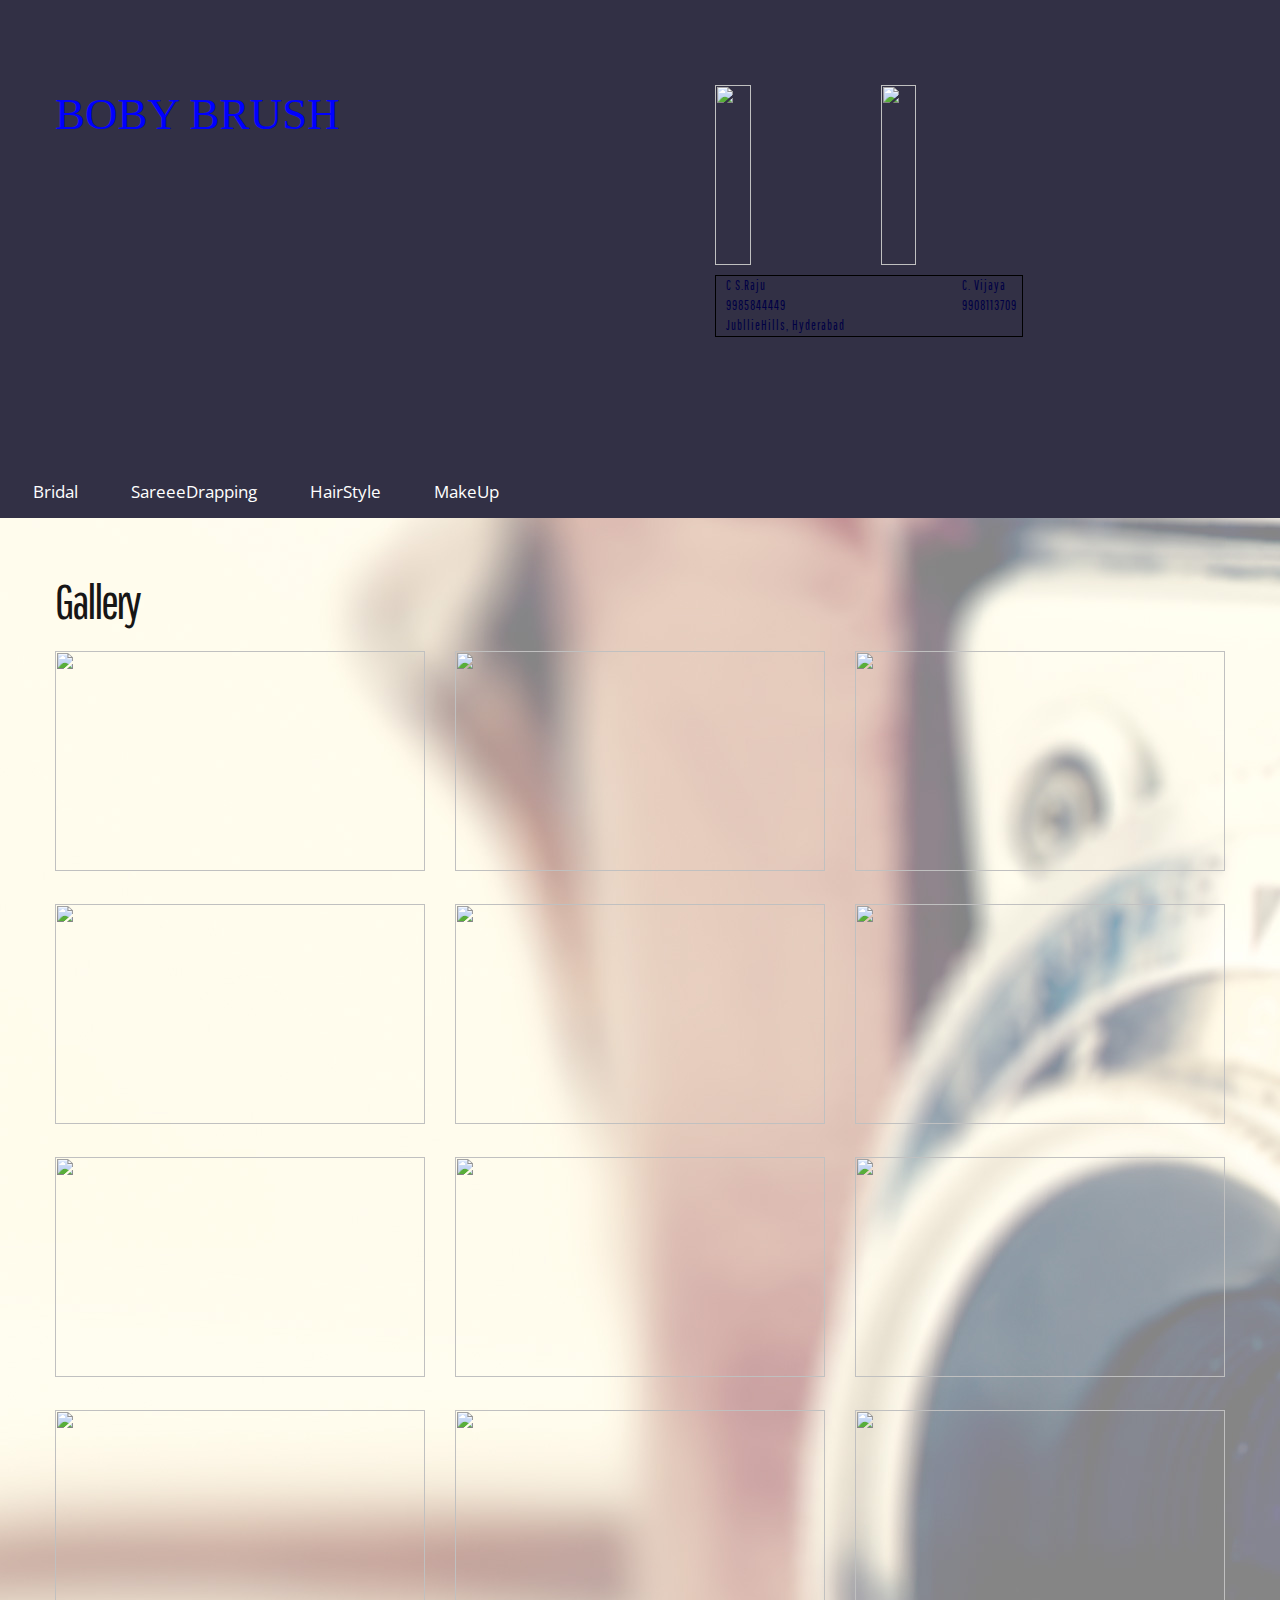
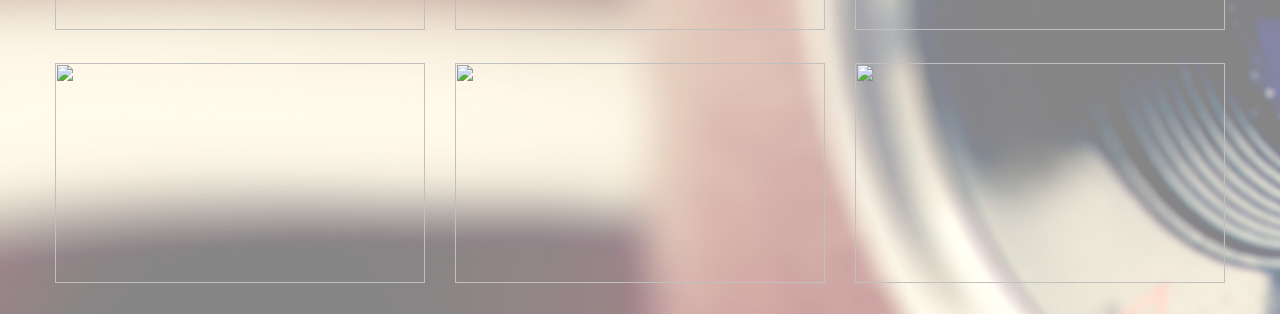
==== commit a48c9b2f: "Merge pull request #11 from yadavgate/master" ====
--- a/gallery.html
+++ b/gallery.html
@@ -173,7 +173,7 @@
 	<div class="container">
       <div class="row">
         <div class="grid_6 bac-image" >
-          <h1 class="title-font" style="padding:45px 30px 95px 30px;color:blue"> BOBY BRUSH </h1>
+          <h1 class="title-font" style="padding:0px 0px 30px 0px;color:blue;font-family:intial;font-size:45px;"> BOBY BRUSH </h1>
 		  <!-- <img style="width:25%;height:220px" src="http://googledrive.com/host/0B6tx7vmi_rpMfkw0blh6T3B3YUpQeHIwXzhiaUFUVEtDXzZPM3lPa1MtZEpoYnJlV21MSVk/logo.jpg" alt=""> -->
         </div>  
 		<div class="grid_6">
--- a/css/style.css
+++ b/css/style.css
@@ -879,6 +879,7 @@
     margin-bottom: 20px;
     float: none;
     left: 0;
+    font-size: 32px !important;
   }
   header h1 a {
     margin: 0 auto;
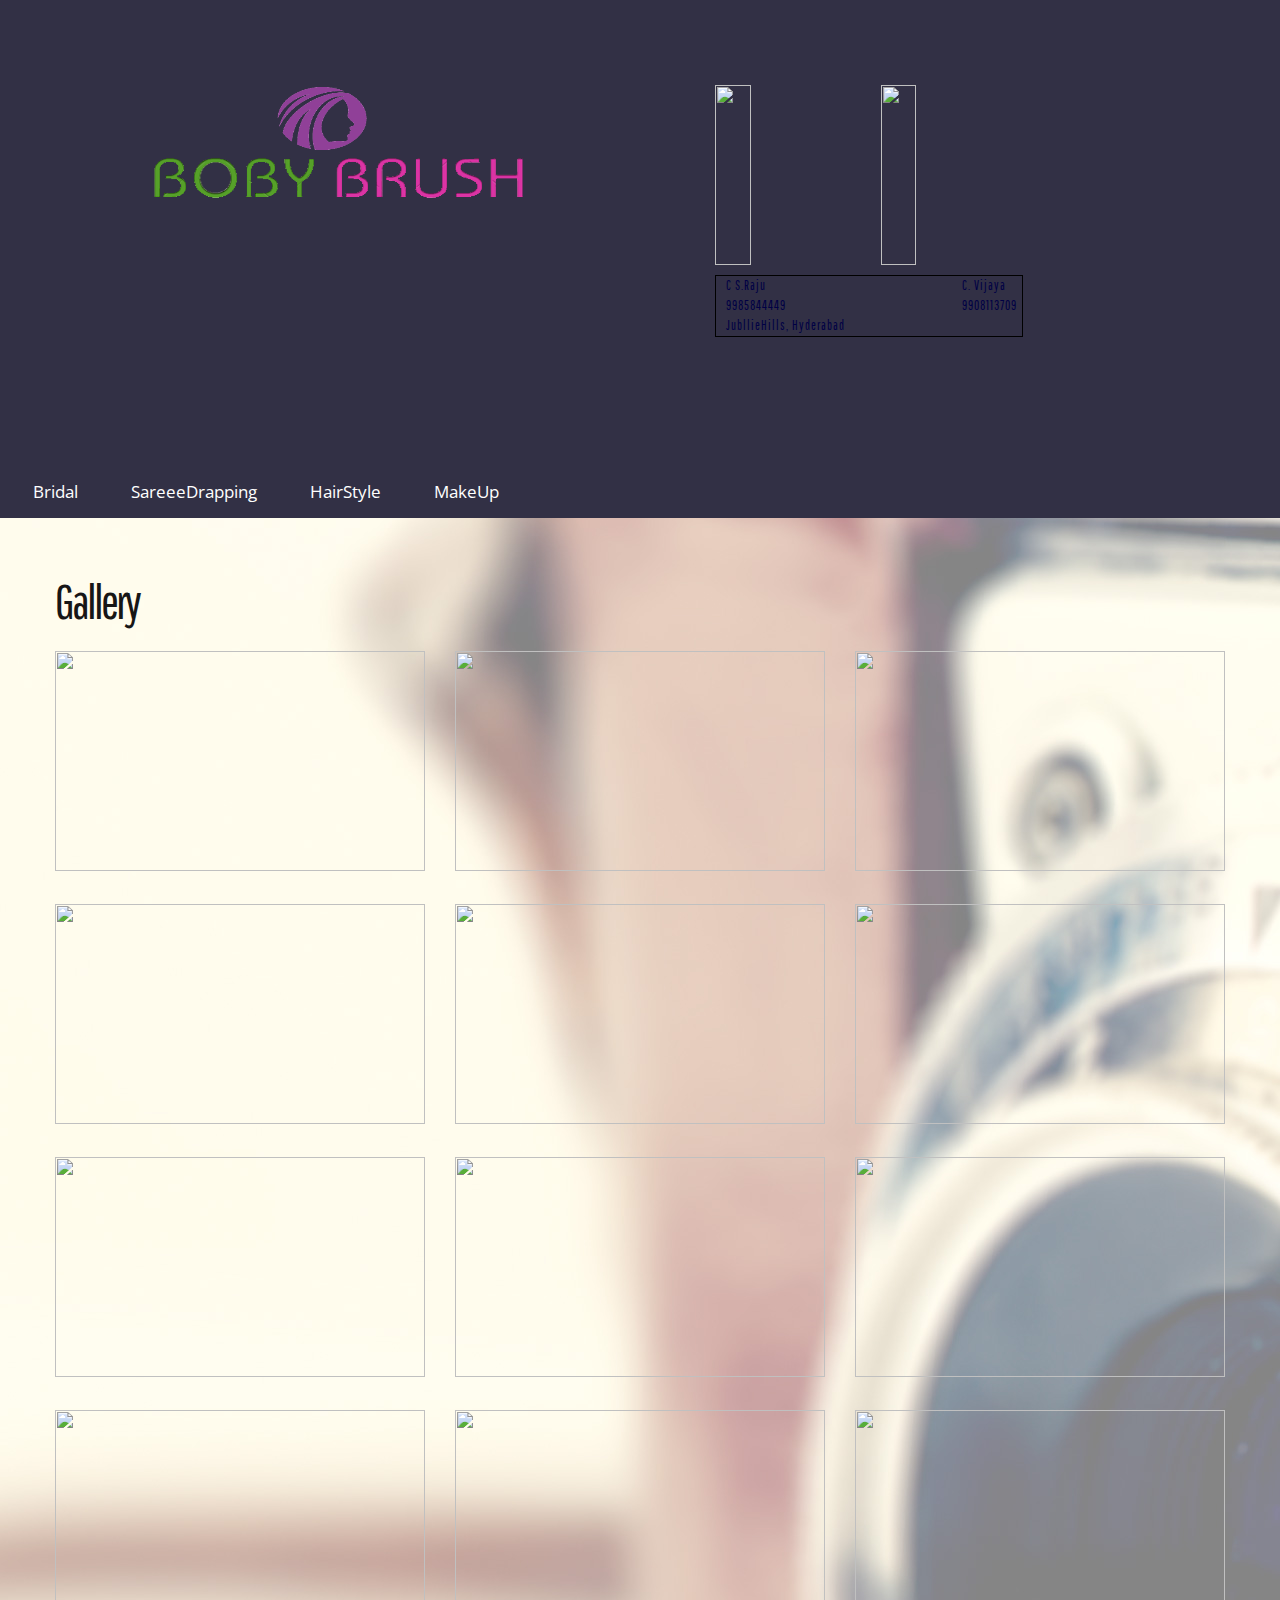
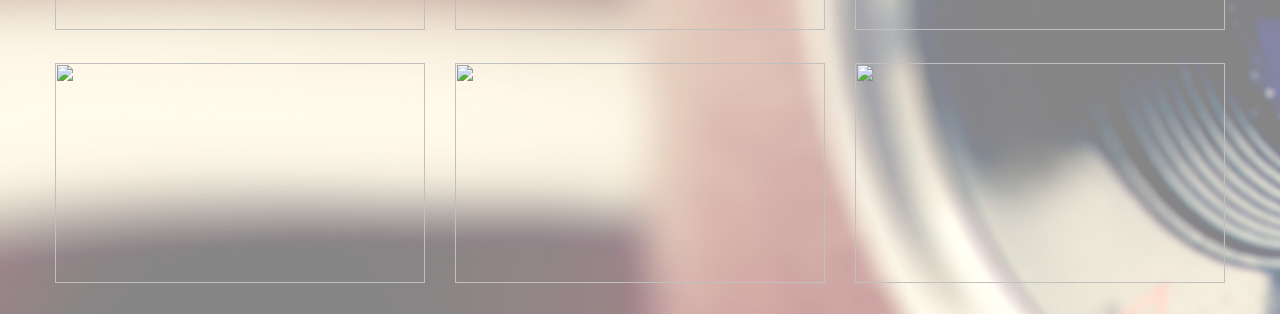
==== commit 980d75cb: "update" ====
--- a/gallery.html
+++ b/gallery.html
@@ -173,8 +173,8 @@
 	<div class="container">
       <div class="row">
         <div class="grid_6 bac-image" >
-          <h1 class="title-font" style="padding:0px 0px 30px 0px;color:blue;font-family:intial;font-size:45px;"> BOBY BRUSH </h1>
-		  <!-- <img style="width:25%;height:220px" src="http://googledrive.com/host/0B6tx7vmi_rpMfkw0blh6T3B3YUpQeHIwXzhiaUFUVEtDXzZPM3lPa1MtZEpoYnJlV21MSVk/logo.jpg" alt=""> -->
+          <!-- <h1 class="title-font" style="padding:0px 0px 30px 0px;color:blue;font-family:intial;font-size:45px;"> BOBY BRUSH </h1> -->
+		  <center><img style="width:66%;height:120px" src="images/title_logo.png" alt=""> </center>
         </div>  
 		<div class="grid_6">
 			<div class="grid_6">
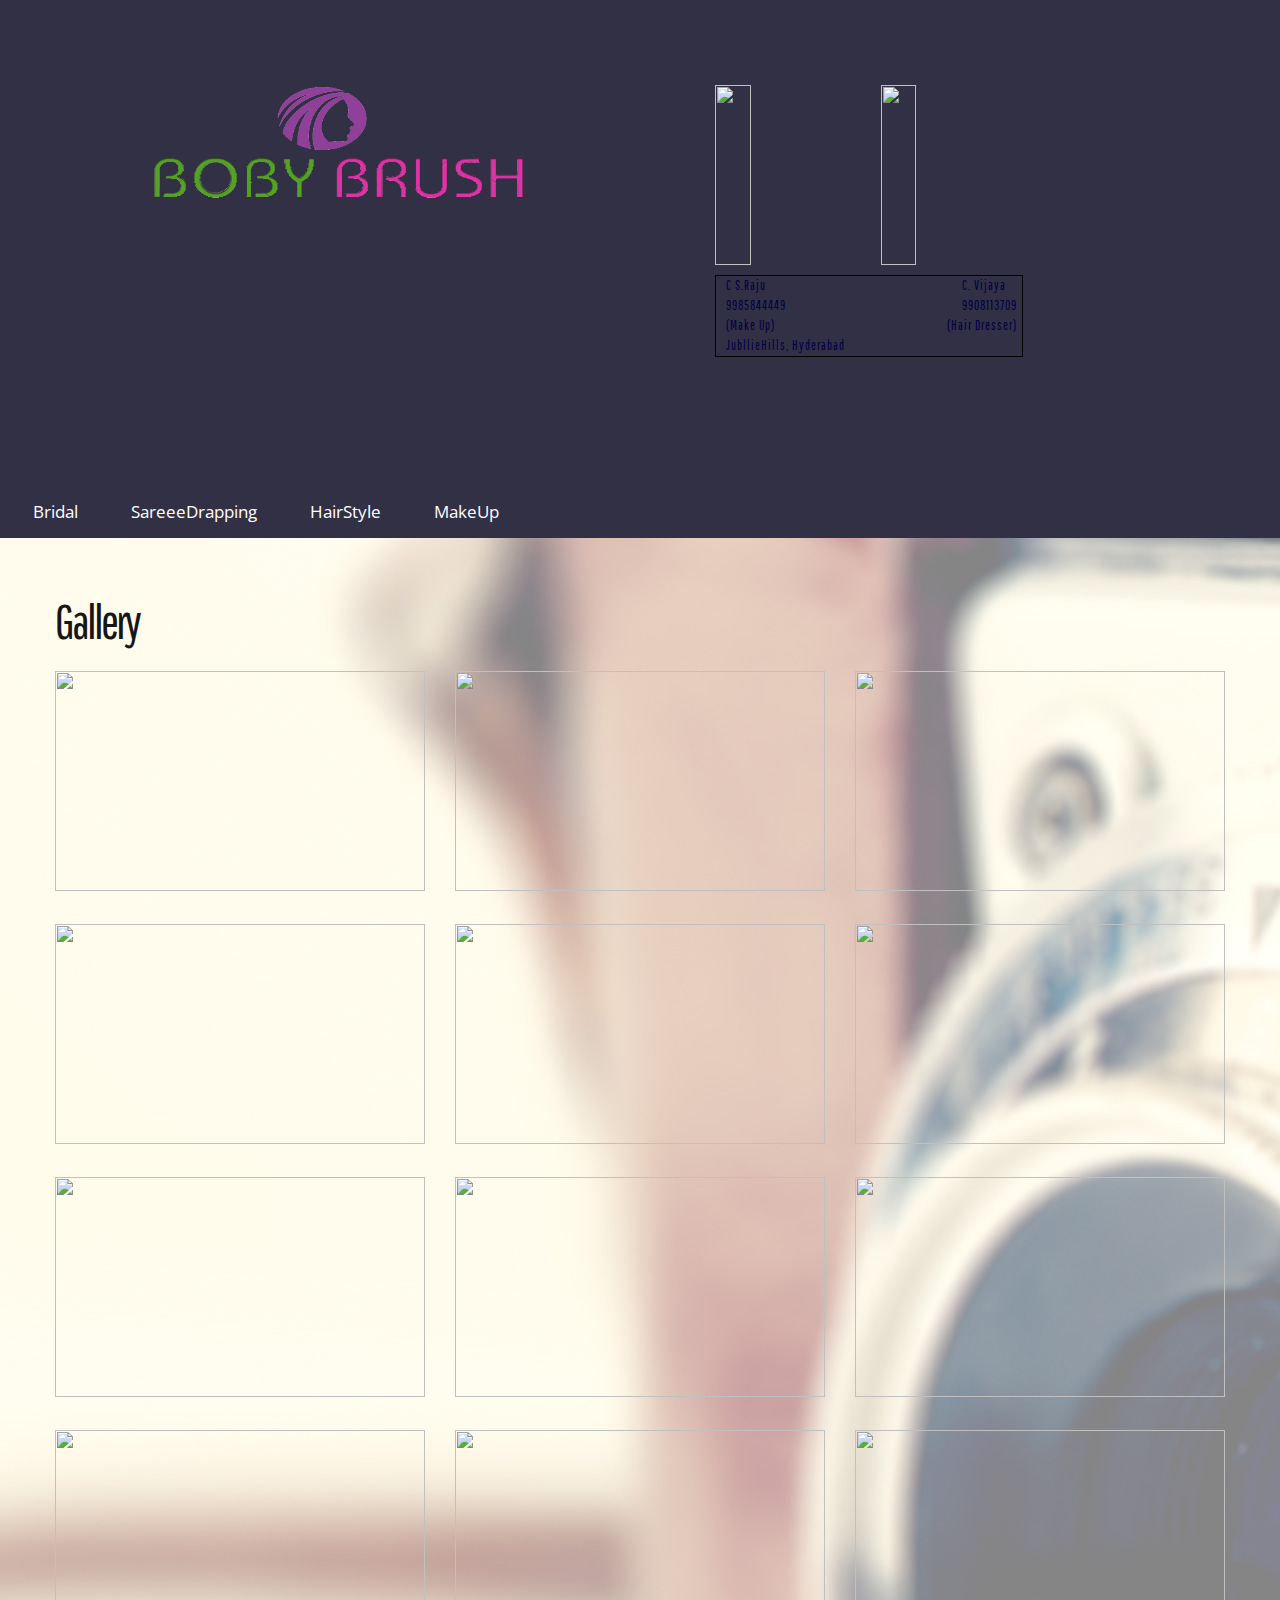
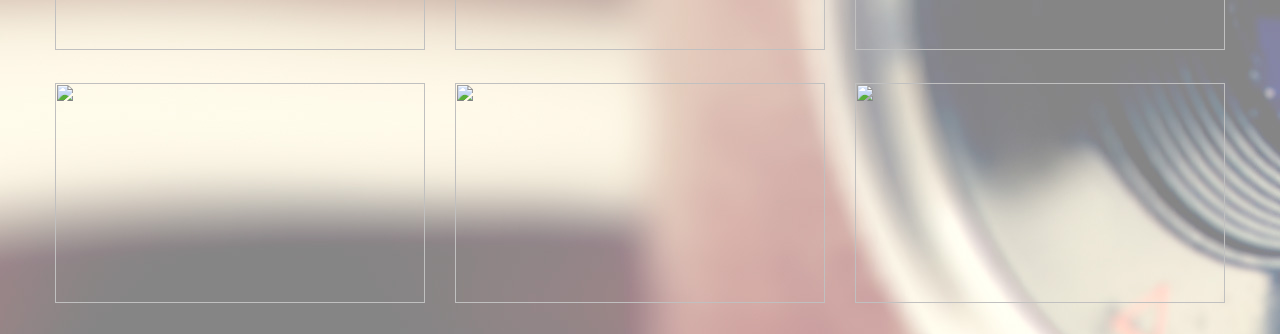
==== commit e1e31117: "update" ====
--- a/gallery.html
+++ b/gallery.html
@@ -197,6 +197,11 @@
 							<span style="float:right;padding:0 5px 0 0px"> 9908113709 </span>
 						</h4>
 						
+						<h4 style="font-size:13px;color:#004;letter-spacing:1px;"> 
+							<span >(Make Up)</span>
+							<span style="float:right;padding:0 5px 0 0px">(Hair Dresser)</span>
+						</h4>
+						
 						<h4 style="font-size:13px;color:#004;letter-spacing:1px;"> JubllieHills, Hyderabad </h4>
 					</div>
 				</div>
